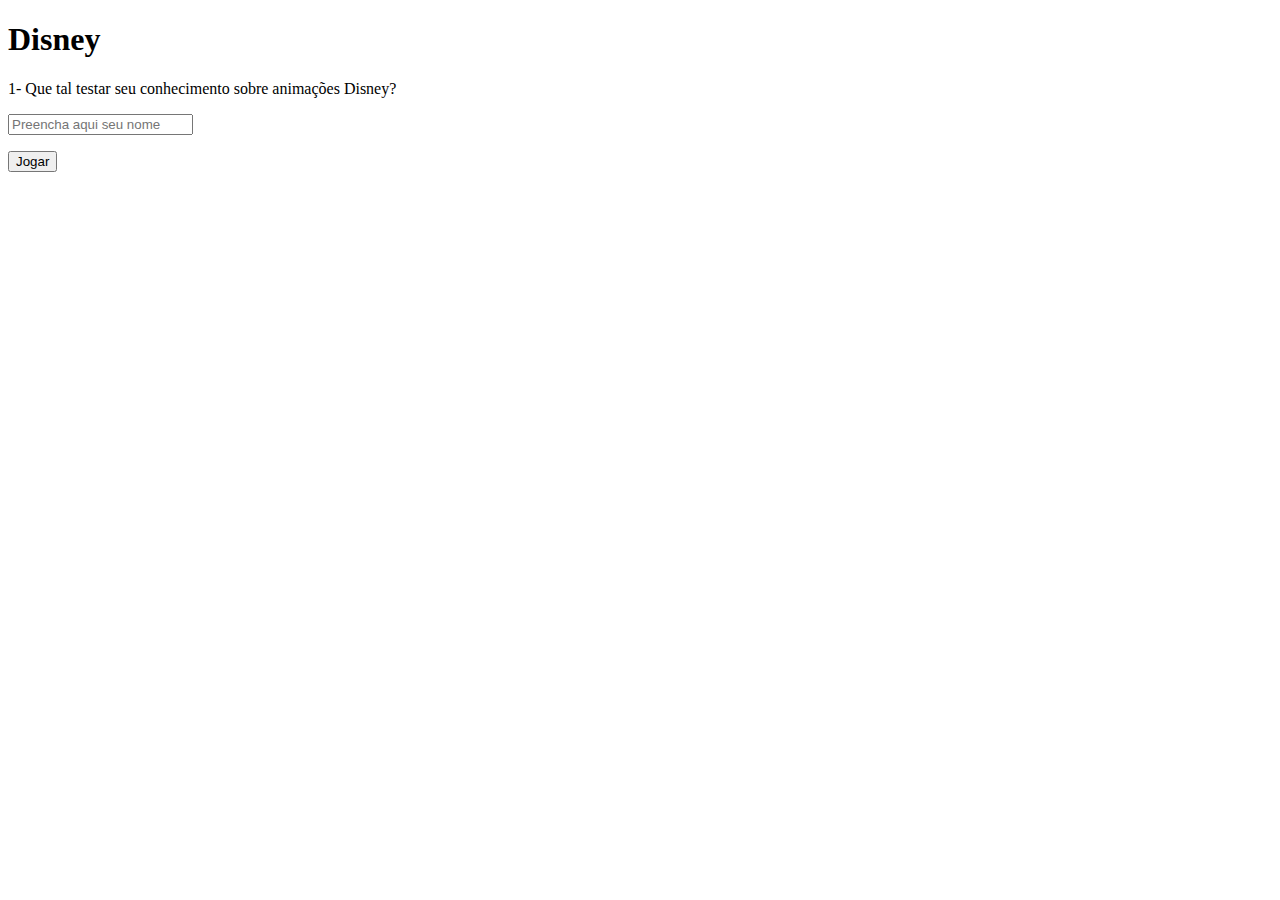
==== index.html @ c362cdee "🌞🍗 Checkpoint ./index.html:61824505/236 ./script.js:61824505/72 ./home.html:61824505/84" ====
<!DOCTYPE html>
<html lang="pt-br">
  <head>
    <meta charset="utf-8" />
    <meta name="viewport" content="width=device-width, initial-scale=1" />
    <link rel="icon" href="https://glitch.com/favicon.ico" />
    <title>Trivia Disney</title>
    <link rel="stylesheet" href="/style.css" />
    <script src="/script.js" defer></script>
  </head>
  <body>
    <div class="wrapper"/>
      <div class="content" role="main">
        <h1 class="Trívia Disney">Disney</h1>
        <p>
         1- Que tal testar seu conhecimento sobre animações Disney?
          <br>
          <form>
            <input type="nome" name="name" placeholder="Preencha aqui seu nome" onekeyup="receberNome()">
          </form>
        </p>
                
       <button id="jogar" onclick="inicio()">Jogar</button>
      </div>            
    <footer class="footer">            
    </footer>
  </body>
</html>
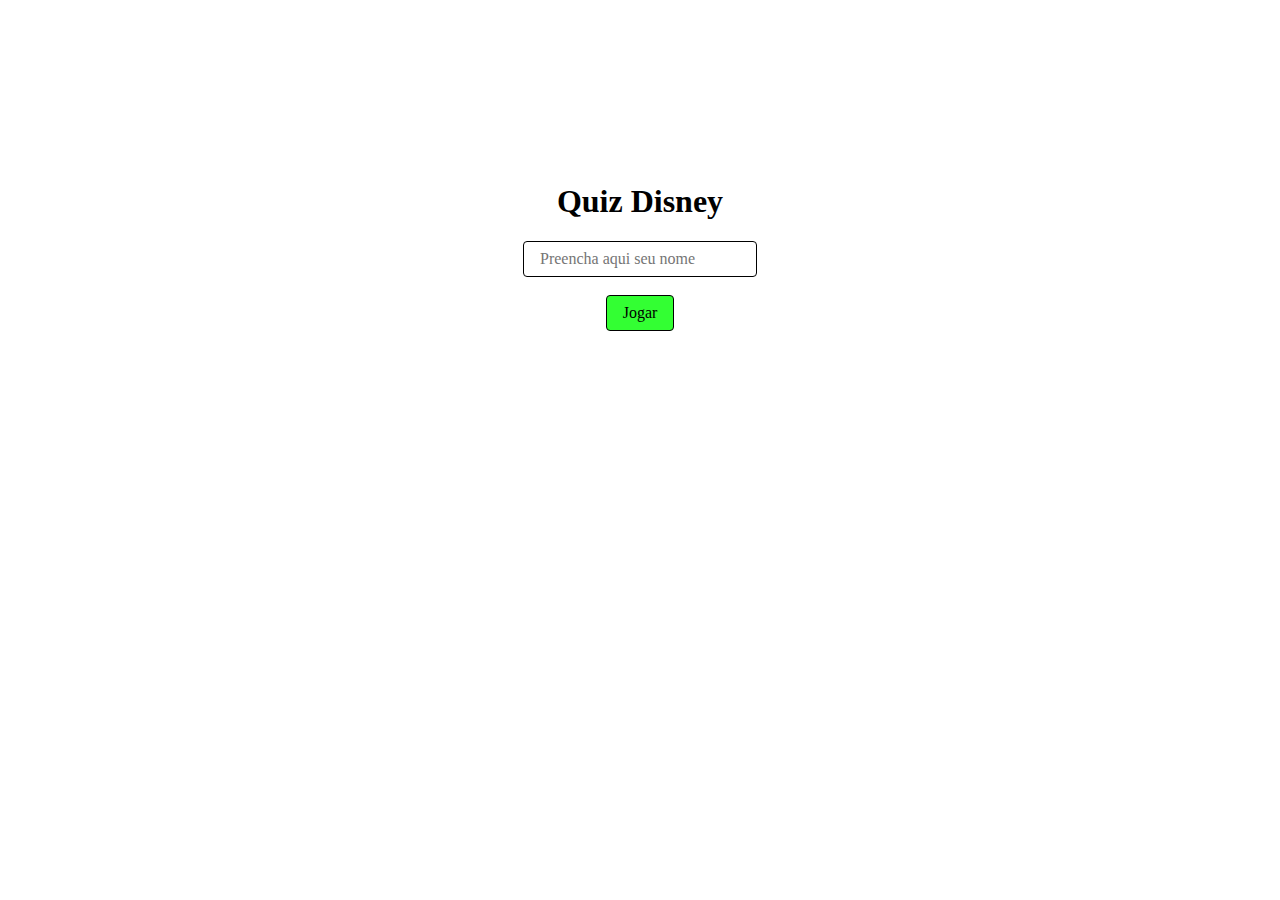
==== commit 650410c6: "🧀🎹 Checkpoint ./home.html:61824505/3917 ./index.html:61824505/1640 ./style.css:61824505/8852" ====
--- a/index.html
+++ b/index.html
@@ -4,24 +4,17 @@
     <meta charset="utf-8" />
     <meta name="viewport" content="width=device-width, initial-scale=1" />
     <link rel="icon" href="https://glitch.com/favicon.ico" />
-    <title>Trivia Disney</title>
+    <title>Quiz Disney</title>
     <link rel="stylesheet" href="/style.css" />
     <script src="/script.js" defer></script>
   </head>
   <body>
     <div class="wrapper"/>
       <div class="content" role="main">
-        <h1 class="Trívia Disney">Disney</h1>
-        <p>
-         1- Que tal testar seu conhecimento sobre animações Disney?
-          <br>
-          <form>
-            <input type="nome" name="name" placeholder="Preencha aqui seu nome" onekeyup="receberNome()">
-          </form>
-        </p>
-                
-       <button id="jogar" onclick="inicio()">Jogar</button>
-      </div>            
+        <h1 class="Trívia Disney">Quiz Disney</h1>
+          <input type="nome" name="name" placeholder="Preencha aqui seu nome"><br>               
+          <button class="cor" id="jogar" onclick="inicio()">Jogar</button>
+      </div>
     <footer class="footer">            
     </footer>
   </body>
--- a/style.css
+++ b/style.css
@@ -0,0 +1,197 @@
+/******************************************************************************
+START Glitch hello-app default styles
+
+The styles in this section do some minimal CSS resets, set default fonts and 
+colors, and handle the layout for our footer and "Remix on Glitch" button. If
+you're new to CSS they may seem a little complicated, but you can scroll down
+to this section's matching END comment to see page-specific styles.
+******************************************************************************/
+
+
+/* 
+  The style rules specify elements by type and by attributes such as class and ID
+  Each section indicates an element or elements, then lists the style properties to apply
+  See if you can cross-reference the rules in this file with the elements in index.html
+*/
+
+/* Our default values set as CSS variables */
+:root {
+  --color-bg: #69F7BE;
+  --color-text-main: #000000;
+  --color-primary: #FFFF00;
+  --wrapper-height: 87vh;
+  --image-max-width: 300px;
+  --image-margin: 3rem;
+  --font-family: "HK Grotesk";
+  --font-family-header: "HK Grotesk";
+}
+
+/* Basic page style resets */
+* {
+  box-sizing: border-box;
+}
+[hidden] {
+  display: none !important;
+}
+
+/* Import fonts */
+@font-face {
+  font-family: HK Grotesk;
+  src: url("https://cdn.glitch.me/605e2a51-d45f-4d87-a285-9410ad350515%2FHKGrotesk-Regular.otf?v=1603136326027")
+    format("opentype");
+}
+@font-face {
+  font-family: HK Grotesk;
+  font-weight: bold;
+  src: url("https://cdn.glitch.me/605e2a51-d45f-4d87-a285-9410ad350515%2FHKGrotesk-Bold.otf?v=1603136323437")
+    format("opentype");
+}
+
+/* Our remix on glitch button */
+.btn--remix {
+  font-family: HK Grotesk;
+  padding: 0.75rem 1rem;
+  font-size: 1.1rem;
+  line-height: 1rem;
+  font-weight: 500;
+  height: 2.75rem;
+  align-items: center;
+  cursor: pointer;
+  background: #FFFFFF;
+  border: 1px solid #000000;
+  box-sizing: border-box;
+  border-radius: 4px;
+  text-decoration: none;
+  color: #000;
+  white-space: nowrap;
+  margin-left: auto;
+}
+.btn--remix img {
+  margin-right: 0.5rem;
+}
+.btn--remix:hover {
+  background-color: #D0FFF1;
+}
+
+
+.footer a:not(.btn--remix):link,
+a:not(.btn--remix):visited {
+  font-family: HK Grotesk;
+  font-style: normal;
+  font-weight: normal;
+  font-size: 1.1rem;
+  color: ;
+  text-decoration: none;
+  border-style: none;
+}
+.footer a:hover {
+  background: var(--color-primary);
+}
+
+.footer .links {
+  padding: 0.5rem 1rem 1.5rem;
+  white-space: nowrap;
+}
+
+.divider {
+  padding: 0 1rem;
+}
+/******************************************************************************
+END Glitch hello-app default styles
+******************************************************************************/
+
+body {
+  font-family: HK Grotesk;
+  background-image: url("https://cdn.glitch.global/8b107187-4592-49b5-9d21-8133b0b9defb/fundoquiz.jpg?v=1696345785107");
+  background-repeat: repeat; 
+  background-position: 100% 100%; 
+  background-attachment: fixed;}
+
+
+/* Page structure */
+.wrapper {
+  min-height: var(--wrapper-height);
+  display: grid;
+  place-items: center;
+  margin: 0 1rem;
+}
+.content {
+  display: flex;
+  flex-direction: column;
+  align-items: center;
+  justify-content: center;
+}
+
+/* Very light scaling for our illustration */
+.title {
+  color: #000000;
+  font-family: HK Grotesk;
+  font-style: normal;
+  font-weight: bold;
+  font-size: 100px;
+  line-height: 105%;
+  margin: 0;
+}
+
+/* Very light scaling for our illustration */
+.illustration {
+  max-width: 100%;
+  max-height: var(--image-max-width);
+  margin-top: var(--image-margin);
+}
+
+/* Instructions */
+.instructions {
+  margin: 1rem auto 0;
+}
+
+/* Button - Add it from the README instructions */
+button,
+input {
+  font-family: inherit;
+  font-size: 100%;
+  background: #FFFFFF;
+  border: 1px solid #000000;
+  box-sizing: border-box;
+  border-radius: 4px;
+  padding: 0.5rem 1rem;
+  transition: 500ms;
+}
+
+/* Subheading */
+h2 {
+  color: #2800FF;
+}
+
+/* Interactive image */
+.illustration:active {
+  transform: translateY(5px);
+}
+
+/* Button dip
+- Toggling this class on and off will move it down and up again
+- The button transition property above determines the speed of the translate (500ms)
+*/
+.dipped {
+  transform: translateY(5px);
+}
+
+/* Links that open files in the editor */
+.fileopener {
+  cursor:pointer;
+  font-weight:bold;
+  border-bottom:3px solid var(--color-primary);
+  color: var(--color-secondary);
+}
+.fileopener:hover {
+  border-bottom:3px solid var(--color-secondary);
+}
+
+.cor {
+  background: #33FF33;
+  font-family: 
+  
+  
+  
+  
+}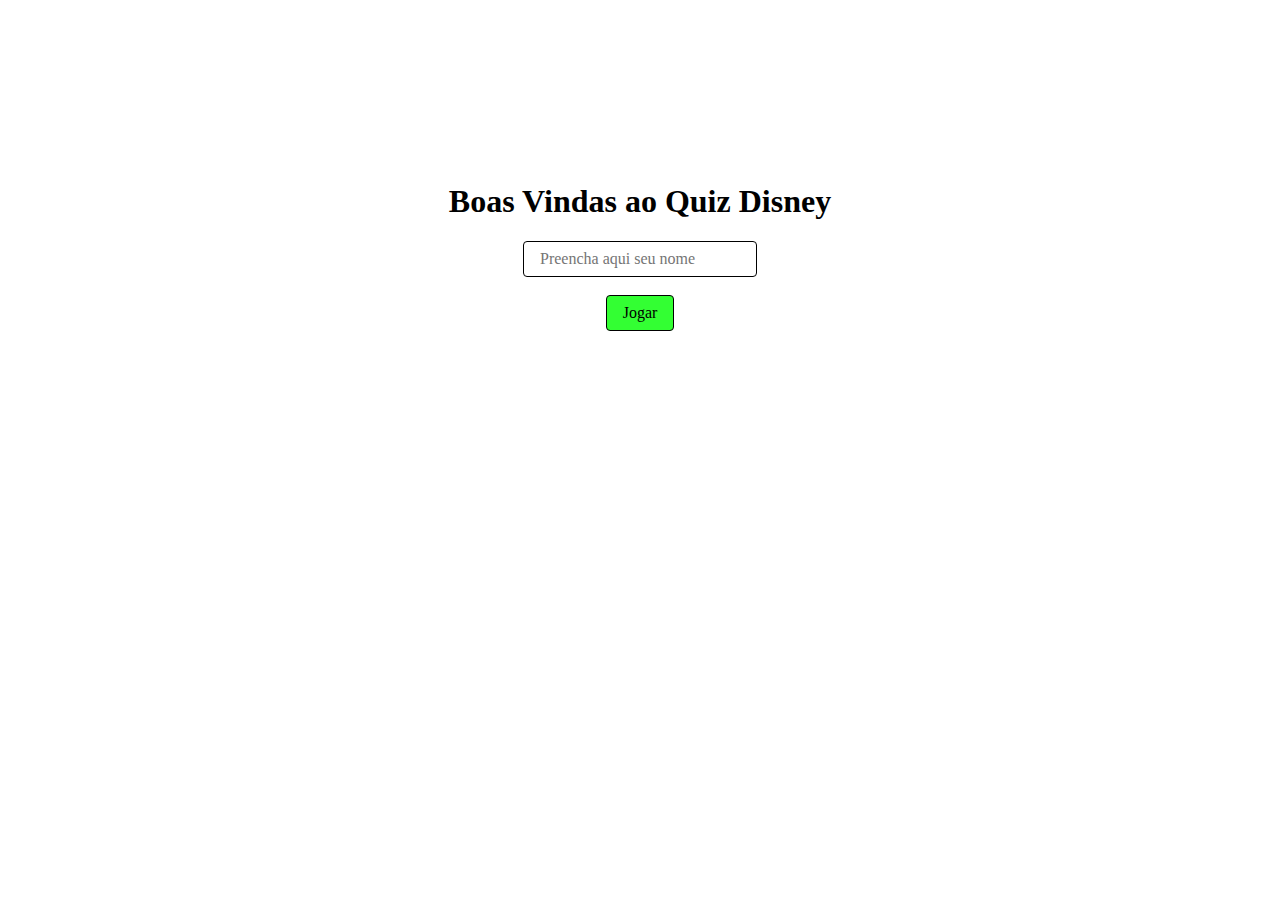
==== commit 572d4f00: "🏃🌲 Checkpoint ./home.html:61824505/4223 ./index.html:61824505/1493 ./script.js:61824505/1416" ====
--- a/index.html
+++ b/index.html
@@ -11,8 +11,8 @@
   <body>
     <div class="wrapper"/>
       <div class="content" role="main">
-        <h1 class="Trívia Disney">Quiz Disney</h1>
-          <input type="nome" name="name" placeholder="Preencha aqui seu nome"><br>               
+        <h1 class="Trívia Disney">Boas Vindas ao Quiz Disney</h1>
+          <input type="nome" name="name" id="nome" placeholder="Preencha aqui seu nome"><br>               
           <button class="cor" id="jogar" onclick="inicio()">Jogar</button>
       </div>
     <footer class="footer">            
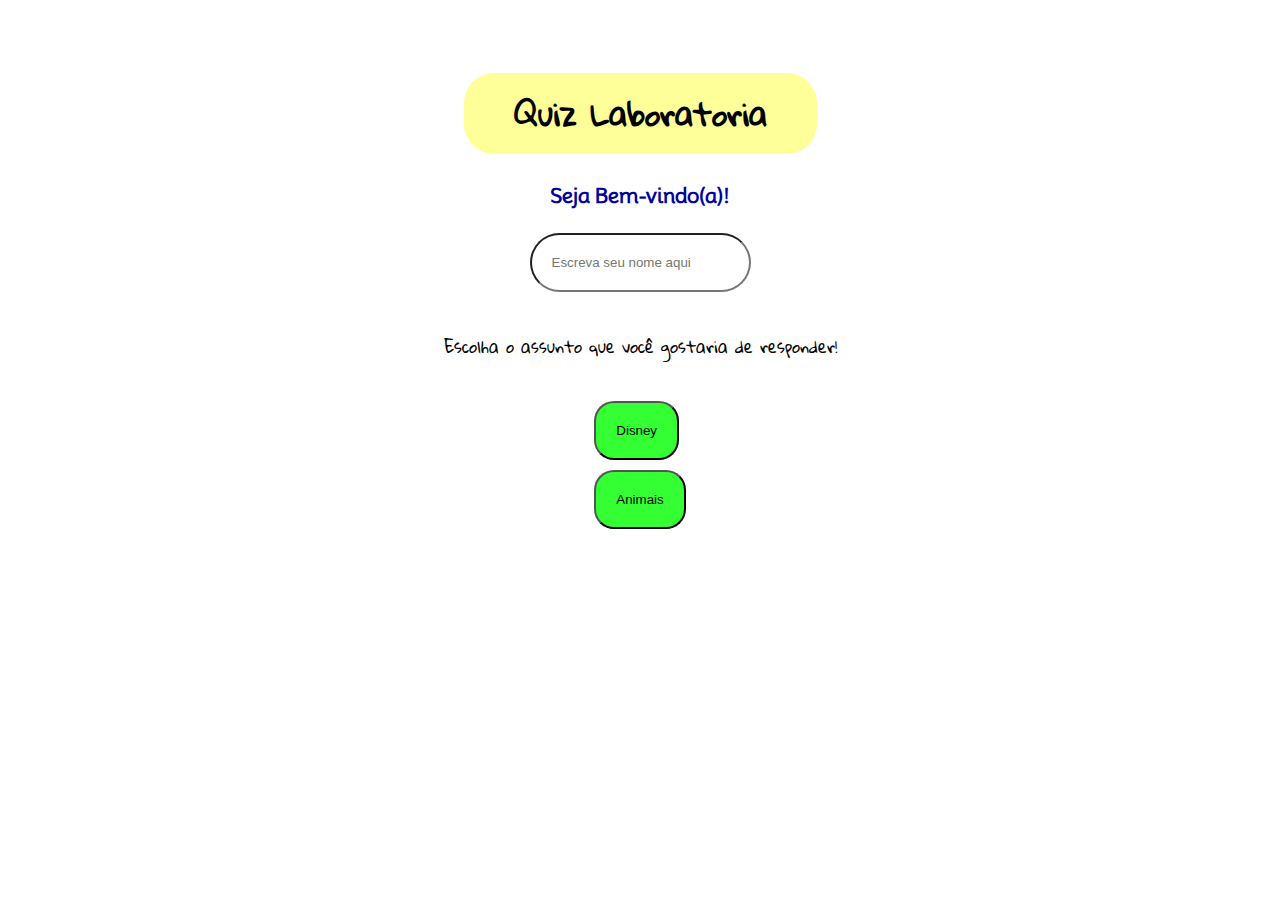
==== commit 21222dd7: "🌋❣️ Checkpoint ./home.html:61824505/3775 ./home2.html:61824505/1944 ./index.html:61824505/1652 ./scr" ====
--- a/index.html
+++ b/index.html
@@ -1,21 +1,30 @@
 <!DOCTYPE html>
 <html lang="pt-br">
-  <head>
-    <meta charset="utf-8" />
-    <meta name="viewport" content="width=device-width, initial-scale=1" />
-    <link rel="icon" href="https://glitch.com/favicon.ico" />
-    <title>Quiz Disney</title>
-    <link rel="stylesheet" href="/style.css" />
-    <script src="/script.js" defer></script>
-  </head>
-  <body>
-    <div class="wrapper"/>
-      <div class="content" role="main">
-        <h1 class="Trívia Disney">Boas Vindas ao Quiz Disney</h1>
-          <input type="nome" name="name" id="nome" placeholder="Preencha aqui seu nome"><br>               
-          <button class="cor" id="jogar" onclick="inicio()">Jogar</button>
-      </div>
-    <footer class="footer">            
-    </footer>
-  </body>
-</html>+<head>
+  <meta charset="UTF-8">
+  <meta http-equiv="X-UA-Compatible" content="IE=edge">
+  <meta name="viewport" content="width=device-width, initial-scale=1" />
+  <title>quizLaboratoriahome</title>
+  <link rel="stylesheet" href="style_pagina1.css">
+  
+</head>
+<body>
+ <div class="conteudo">
+  <section class="conteudo_pagina1">
+   <h1 class="titulo_index">Quiz Laboratoria</h1>
+   <p class="conteudo_paragrafo1">Seja Bem-vindo(a)!</p>
+   <input class="caixa_nome" type="text" id="nomeJogador" placeholder="Escreva seu nome aqui">
+    <br>
+    Escolha o assunto que você gostaria de responder!
+    <br>
+    <br>
+     <section>
+      <button class="disney" onclick="assunto()">Disney</button>
+    <br>
+      <button class="atualidades" onclick="assunto2()">Animais</button>
+    </section>
+  </section>
+ </div>
+<script src="script_pagina1.js"></script>
+</body>
+</html>
--- a/style_pagina1.css
+++ b/style_pagina1.css
@@ -0,0 +1,61 @@
+@import url('https://fonts.googleapis.com/css2?family=Gabarito:wght@600&family=Gloria+Hallelujah&family=Libre+Baskerville:wght@700&family=Mooli&family=Poppins&display=swap');
+
+body {
+  background-image: url("https://cdn.glitch.global/8b107187-4592-49b5-9d21-8133b0b9defb/fundoquiz.jpg?v=1696345785107");
+  background-position: 100% 100%; 
+  background-attachment: fixed;}
+
+
+.conteudo_pagina1 {
+  font-family: 'Gloria Hallelujah', cursive;
+  min-height: 50;
+  place-items: center;
+  display: flex;
+  flex-direction: column;
+  align-items: center;
+  justify-content: center;
+  margin: 5% 0;
+}
+.atualidades {
+  background: #33FF33;
+}
+.disney {
+  background: #33FF33;
+}
+ .P1 {
+    flex-direction: row;
+  
+  }
+  
+button {
+    padding: 20px;
+    margin: 5px;
+    border-radius: 20px;
+    cursor: pointer;
+  }
+
+.caixa_nome {
+  padding: 20px;
+  margin: 5px;
+  border-radius: 50px;
+  cursor: auto;
+}
+
+.conteudo_paragrafo1 {
+  color: #00009C;
+  width: 200px;
+  text-align: center;
+  font-size: 20px;
+  font-weight: 600;
+  text-decoration: none;
+  font-family: 'Mooli', sans-serif;
+}
+
+.titulo_index {
+  font-size: 30px;
+  background: #FFFF99;
+  border-radius: 30px;
+  margin: 10px;
+  border-radius: 30px;
+  padding: 10px 50px;
+}